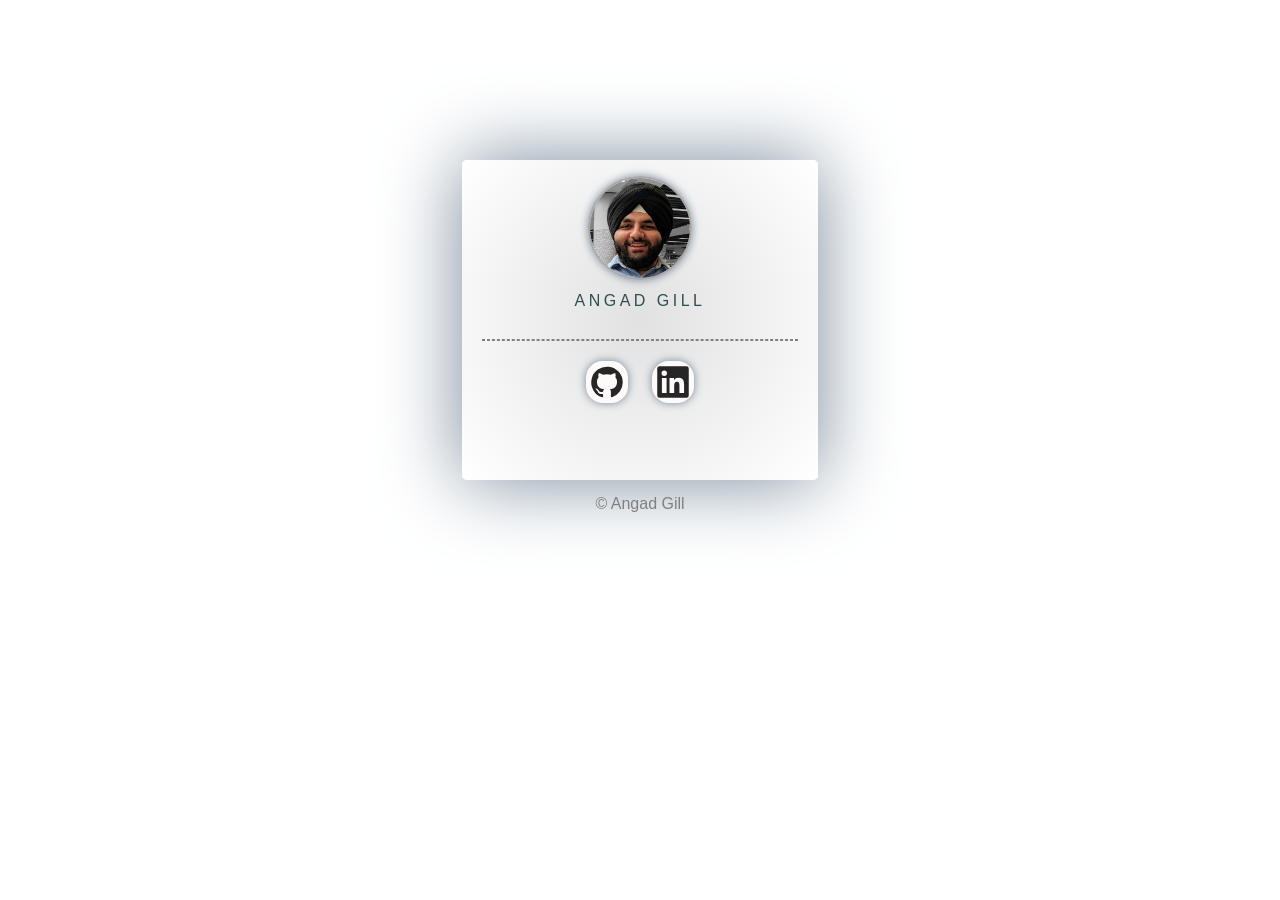
==== index.html @ 1d896cca "Add favicon" ====
<!DOCTYPE html>
<html lang="en_US">

<head>
    <meta charset="utf8">
    <link rel="shortcut icon" type="image/x-icon" href="favicon.ico">
    <link rel="stylesheet" href="main.css">
    <title>angadgill.in | Home</title>
</head>

<body>
    <article class="content">
        <section class="profile">
            <img src="pfp.jpg" class="photo shadow">
            <p class="name">ANGAD GILL</p>
        </section>
        <hr>
        <section class="social">
            <ul>
                <li class="badge shadow">
                    <a href="https://github.com/angadgill92">
                        <svg xmlns="http://www.w3.org/2000/svg" viewBox="0 0 32 32">
                            <path id="github"
                                d="M28,16.297a12.00154,12.00154,0,0,1-8.19942,11.38223c-.609.11718-.82514-.25609-.82514-.57691,0-.39338.01473-1.68736.01473-3.29126a2.86307,2.86307,0,0,0-.81468-2.22177c2.6733-.297,5.479-1.31121,5.479-5.92017A4.629,4.629,0,0,0,22.421,12.44971a4.30829,4.30829,0,0,0-.11941-3.17511s-1.0057-.3226-3.29666,1.2299a11.37652,11.37652,0,0,0-6.00842,0C10.70412,8.952,9.69658,9.2746,9.69658,9.2746a4.3144,4.3144,0,0,0-.11764,3.17511,4.6369,4.6369,0,0,0-1.23517,3.21937c0,4.59747,2.80132,5.62674,5.466,5.92952a2.56331,2.56331,0,0,0-.76186,1.60391,2.55528,2.55528,0,0,1-3.49232-.99687,2.52064,2.52064,0,0,0-1.83807-1.23639s-1.172-.01509-.08243.7293a3.1772,3.1772,0,0,1,1.33234,1.755s.70433,2.33328,4.04232,1.60826c.00582,1.00121.01621,1.7557.01621,2.04051,0,.31795-.219.68834-.819.57831A11.99877,11.99877,0,1,1,28,16.297Z"
                                fill="#262626" fill-rule="evenodd" />
                        </svg>
                    </a>
                </li>

                <li class="badge shadow">
                    <a href="https://linkedin.com/in/angadgill92">
                        <svg xmlns="http://www.w3.org/2000/svg" viewBox="0 0 32 32">
                            <path id="linkedin"
                                d="M26.22362,4H5.77133A1.75177,1.75177,0,0,0,3.99985,5.72983V26.26822A1.75294,1.75294,0,0,0,5.77133,28H26.22362a1.75631,1.75631,0,0,0,1.77653-1.73177V5.72983A1.75514,1.75514,0,0,0,26.22362,4ZM11.118,24.45115H7.55811V12.99771H11.118ZM9.33887,11.432a2.06388,2.06388,0,1,1,2.06281-2.06453A2.06444,2.06444,0,0,1,9.33887,11.432Zm15.112,13.01918h-3.5573V18.88134c0-1.32878-.02441-3.03719-1.84977-3.03719-1.85237,0-2.136,1.447-2.136,2.941v5.666H13.35058V12.99771h3.41471v1.56487h.04738a3.73973,3.73973,0,0,1,3.368-1.84993c3.60464,0,4.27018,2.37223,4.27018,5.456Z"
                                fill="#262626" />
                        </svg>
                    </a>
                </li>
            </ul>
        </section>
    </article>

    <footer><small>&copy; Angad Gill</small></footer>
</body>

</html>
---- main.css ----
/* http://meyerweb.com/eric/tools/css/reset/ 
   v2.0 | 20110126
   License: none (public domain)
*/

html, body, div, span, applet, object, iframe,
h1, h2, h3, h4, h5, h6, p, blockquote, pre,
a, abbr, acronym, address, big, cite, code,
del, dfn, em, img, ins, kbd, q, s, samp,
small, strike, strong, sub, sup, tt, var,
b, u, i, center,
dl, dt, dd, ol, ul, li,
fieldset, form, label, legend,
table, caption, tbody, tfoot, thead, tr, th, td,
article, aside, canvas, details, embed, 
figure, figcaption, footer, header, hgroup, 
menu, nav, output, ruby, section, summary,
time, mark, audio, video {
	margin: 0;
	padding: 0;
	border: 0;
	font-size: 100%;
	font: inherit;
	vertical-align: baseline;
}
/* HTML5 display-role reset for older browsers */
article, aside, details, figcaption, figure, 
footer, header, hgroup, menu, nav, section {
	display: block;
}
body {
	line-height: 1;
}
ol, ul {
	list-style: none;
}
blockquote, q {
	quotes: none;
}
blockquote:before, blockquote:after,
q:before, q:after {
	content: '';
	content: none;
}
table {
	border-collapse: collapse;
	border-spacing: 0;
}
/* CSS reset ends */

body {
    background: #fff;
    background-blend-mode: luminosity;
    font-family: "Source Sans Pro", Helvetica, sans-serif;
    text-align: center;
    margin-top: 10px;
    margin-bottom: 10px;
}
header, footer {
    color: gray;
    height: 10%;
}

header, footer {
    padding-top: 1em;
    padding-bottom: 1em;
}


.content {
    margin: auto;
    margin-top: 10em;
    align-items: center;
    height: 20em;
    border-radius: 5px;
    width: 40ch;
    background: radial-gradient(circle, rgba(225,225,225,1) 0%, rgba(255,255,255,1) 100%); 
    box-shadow: 0px 0px 80px lightslategray;
}

.badge {
    margin-left: 10px;
    margin-right: 10px;
    display: inline-block;
    height: 42px;
    width: 42px;
    text-align: center;
    border-radius: 40%;
    background-color: snow;
}

.shadow {
    box-shadow: 0px 0px 8px lightslategray;
    -webkit-transition: all 0.03s cubic-bezier(0.165, 0.84, 0.44, 1);
    transition: all 0.03s cubic-bezier(0.165, 0.84, 0.44, 1);
}
.shadow::after {
    opacity: 0;
    -webkit-transition: all 0.03s cubic-bezier(0.165, 0.84, 0.44, 1);
    transition: all 0.03s cubic-bezier(0.165, 0.84, 0.44, 1);
}

.shadow:hover {
    -webkit-transform: scale(1.1, 1.1);
    transform: scale(1.1, 1.1);
}

.shadow:hover::after {
    opacity: 1;
}

.profile {
    margin-top: 20px;
    border-style: solid;
    align-content: center;
}

.photo {
    margin-top: 1em;
    border-radius: 50%;
    height: 100px;
    width: 100px;
    border-color: darkgrey;
    border-style: double;
    border-width: 2px;
}

.name {
    margin: 10px 0px 10px 0px;
    color: darkslategray;
    letter-spacing: 3.5px;
}

hr {
    margin: 20px 20px 20px 20px;
    border-style: dashed;
    border-color: gray;
}
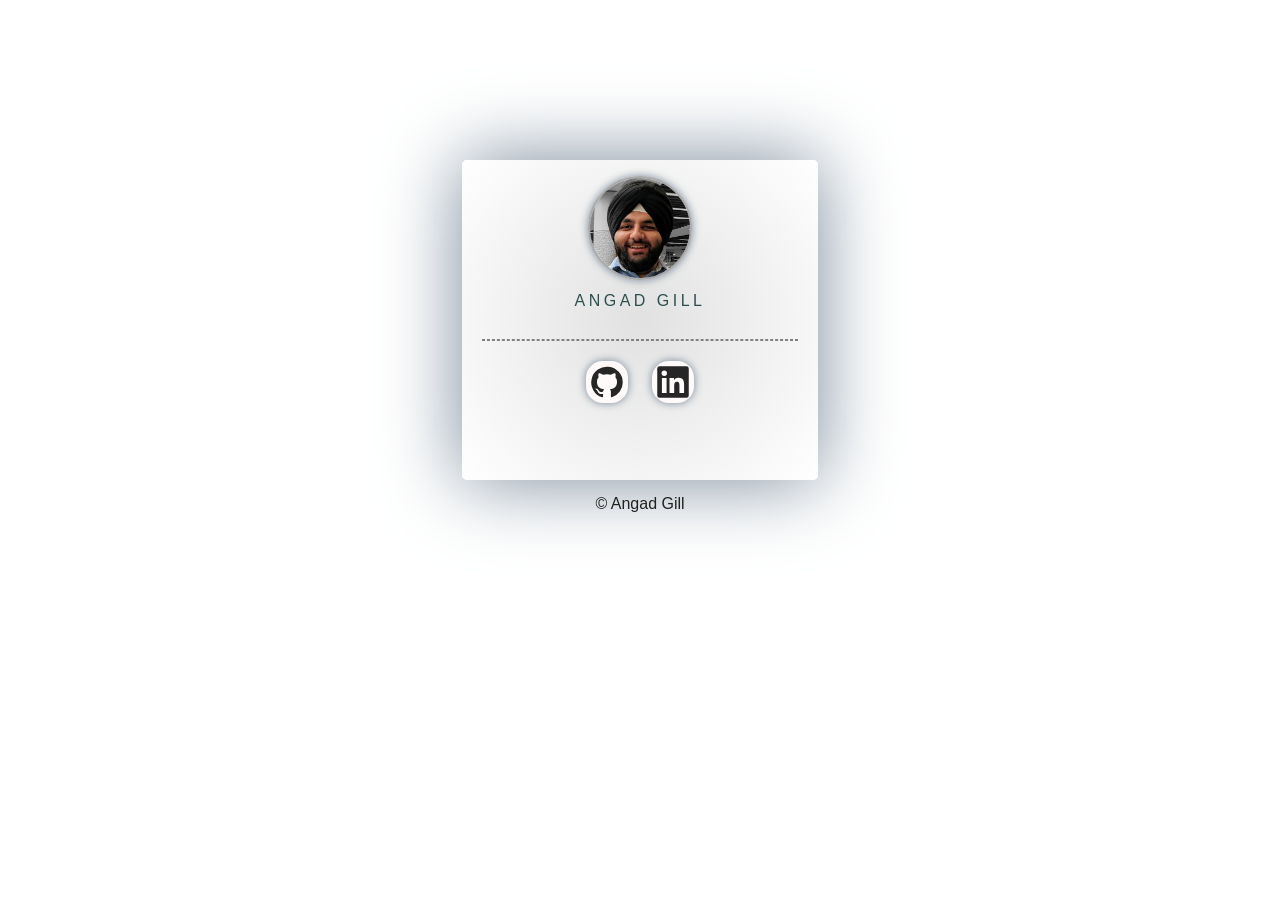
==== commit 88af644d: "Fix accessibility and SEO issues - add valid lang attribute to the html tag - add a description meta" ====
--- a/index.html
+++ b/index.html
@@ -1,8 +1,10 @@
 <!DOCTYPE html>
-<html lang="en_US">
+<html lang="en">
 
 <head>
     <meta charset="utf8">
+    <meta name="viewport" content="width=device-width, initial-scale=1">
+    <meta name="description" content="Home page of Angad Gill's personal website">
     <link rel="shortcut icon" type="image/x-icon" href="favicon.ico">
     <link rel="stylesheet" href="main.css">
     <title>angadgill.in | Home</title>
@@ -11,15 +13,15 @@
 <body>
     <article class="content">
         <section class="profile">
-            <img src="pfp.jpg" class="photo shadow">
+            <img src="pfp.jpg" class="photo shadow" alt="Angad Gill's Profile Image">
             <p class="name">ANGAD GILL</p>
         </section>
         <hr>
         <section class="social">
             <ul>
                 <li class="badge shadow">
-                    <a href="https://github.com/angadgill92">
-                        <svg xmlns="http://www.w3.org/2000/svg" viewBox="0 0 32 32">
+                    <a href="https://github.com/angadgill92" title="Link to Github profile">
+                        <svg xmlns="http://www.w3.org/2000/svg" viewBox="0 0 32 32" >
                             <path id="github"
                                 d="M28,16.297a12.00154,12.00154,0,0,1-8.19942,11.38223c-.609.11718-.82514-.25609-.82514-.57691,0-.39338.01473-1.68736.01473-3.29126a2.86307,2.86307,0,0,0-.81468-2.22177c2.6733-.297,5.479-1.31121,5.479-5.92017A4.629,4.629,0,0,0,22.421,12.44971a4.30829,4.30829,0,0,0-.11941-3.17511s-1.0057-.3226-3.29666,1.2299a11.37652,11.37652,0,0,0-6.00842,0C10.70412,8.952,9.69658,9.2746,9.69658,9.2746a4.3144,4.3144,0,0,0-.11764,3.17511,4.6369,4.6369,0,0,0-1.23517,3.21937c0,4.59747,2.80132,5.62674,5.466,5.92952a2.56331,2.56331,0,0,0-.76186,1.60391,2.55528,2.55528,0,0,1-3.49232-.99687,2.52064,2.52064,0,0,0-1.83807-1.23639s-1.172-.01509-.08243.7293a3.1772,3.1772,0,0,1,1.33234,1.755s.70433,2.33328,4.04232,1.60826c.00582,1.00121.01621,1.7557.01621,2.04051,0,.31795-.219.68834-.819.57831A11.99877,11.99877,0,1,1,28,16.297Z"
                                 fill="#262626" fill-rule="evenodd" />
@@ -28,7 +30,7 @@
                 </li>
 
                 <li class="badge shadow">
-                    <a href="https://linkedin.com/in/angadgill92">
+                    <a href="https://linkedin.com/in/angadgill92" title="Link to LinkedIn profile">
                         <svg xmlns="http://www.w3.org/2000/svg" viewBox="0 0 32 32">
                             <path id="linkedin"
                                 d="M26.22362,4H5.77133A1.75177,1.75177,0,0,0,3.99985,5.72983V26.26822A1.75294,1.75294,0,0,0,5.77133,28H26.22362a1.75631,1.75631,0,0,0,1.77653-1.73177V5.72983A1.75514,1.75514,0,0,0,26.22362,4ZM11.118,24.45115H7.55811V12.99771H11.118ZM9.33887,11.432a2.06388,2.06388,0,1,1,2.06281-2.06453A2.06444,2.06444,0,0,1,9.33887,11.432Zm15.112,13.01918h-3.5573V18.88134c0-1.32878-.02441-3.03719-1.84977-3.03719-1.85237,0-2.136,1.447-2.136,2.941v5.666H13.35058V12.99771h3.41471v1.56487h.04738a3.73973,3.73973,0,0,1,3.368-1.84993c3.60464,0,4.27018,2.37223,4.27018,5.456Z"
--- a/main.css
+++ b/main.css
@@ -57,7 +57,7 @@
     margin-bottom: 10px;
 }
 header, footer {
-    color: gray;
+    color: #222;
     height: 10%;
 }
 
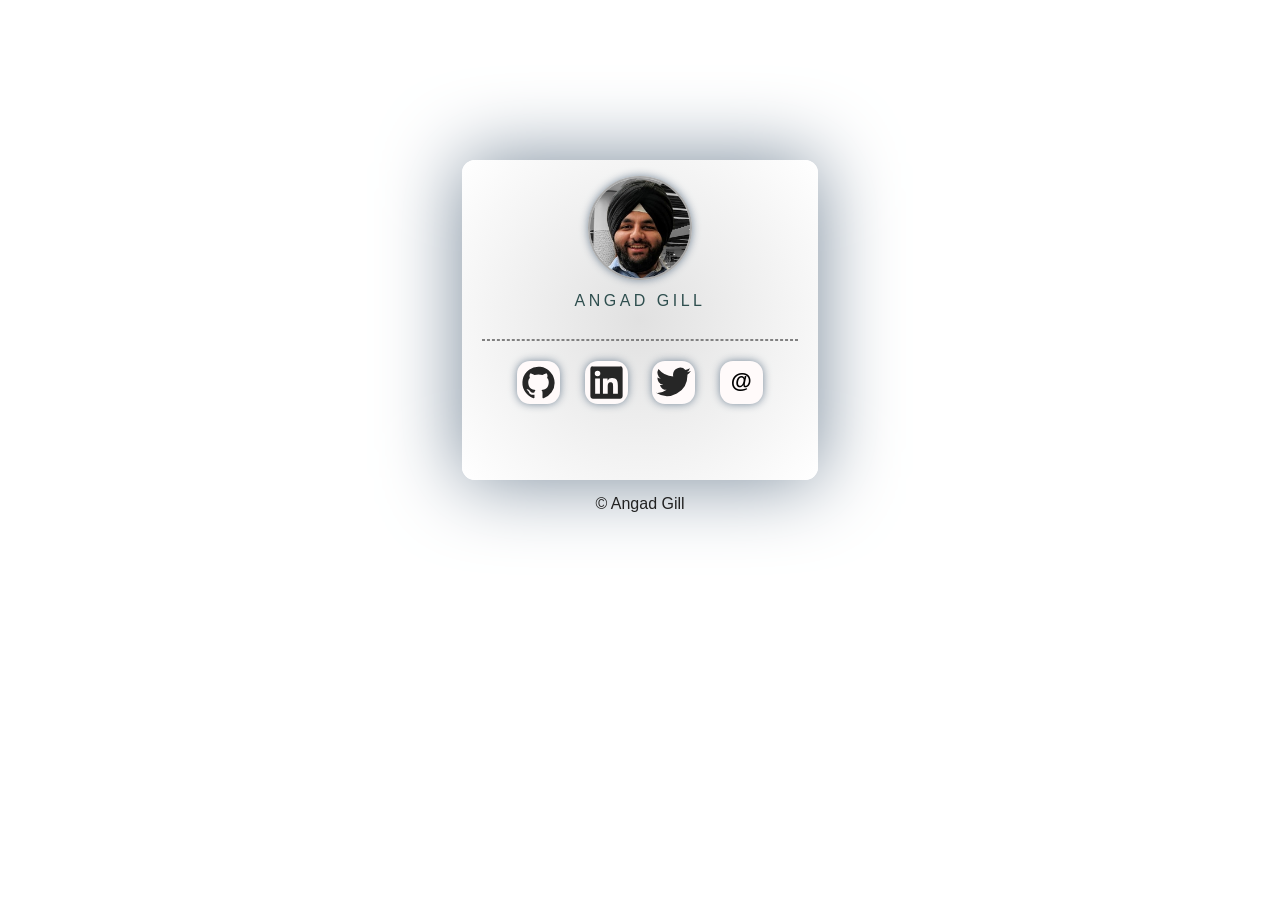
==== commit 7d27e818: "Add twitter and email badges" ====
--- a/index.html
+++ b/index.html
@@ -13,15 +13,15 @@
 <body>
     <article class="content">
         <section class="profile">
-            <img src="pfp.jpg" class="photo shadow" alt="Angad Gill's Profile Image">
-            <p class="name">ANGAD GILL</p>
+            <img src="pfp.jpg" class="photo shadow" title="Profile Image">
+            <p class="name" title="Name">ANGAD GILL</p>
         </section>
         <hr>
         <section class="social">
             <ul>
                 <li class="badge shadow">
                     <a href="https://github.com/angadgill92" title="Link to Github profile">
-                        <svg xmlns="http://www.w3.org/2000/svg" viewBox="0 0 32 32" >
+                        <svg xmlns="http://www.w3.org/2000/svg" viewBox="0 0 32 32">
                             <path id="github"
                                 d="M28,16.297a12.00154,12.00154,0,0,1-8.19942,11.38223c-.609.11718-.82514-.25609-.82514-.57691,0-.39338.01473-1.68736.01473-3.29126a2.86307,2.86307,0,0,0-.81468-2.22177c2.6733-.297,5.479-1.31121,5.479-5.92017A4.629,4.629,0,0,0,22.421,12.44971a4.30829,4.30829,0,0,0-.11941-3.17511s-1.0057-.3226-3.29666,1.2299a11.37652,11.37652,0,0,0-6.00842,0C10.70412,8.952,9.69658,9.2746,9.69658,9.2746a4.3144,4.3144,0,0,0-.11764,3.17511,4.6369,4.6369,0,0,0-1.23517,3.21937c0,4.59747,2.80132,5.62674,5.466,5.92952a2.56331,2.56331,0,0,0-.76186,1.60391,2.55528,2.55528,0,0,1-3.49232-.99687,2.52064,2.52064,0,0,0-1.83807-1.23639s-1.172-.01509-.08243.7293a3.1772,3.1772,0,0,1,1.33234,1.755s.70433,2.33328,4.04232,1.60826c.00582,1.00121.01621,1.7557.01621,2.04051,0,.31795-.219.68834-.819.57831A11.99877,11.99877,0,1,1,28,16.297Z"
                                 fill="#262626" fill-rule="evenodd" />
@@ -38,11 +38,30 @@
                         </svg>
                     </a>
                 </li>
+
+                <li class="badge shadow">
+                    <a href="https://twitter.com/angadgill92" title="Link to Twitter Profile">
+                        <svg xmlns="http://www.w3.org/2000/svg" viewBox="0 0 32 32">
+                            <path id="twitter"
+                                d="M26.32865,10.20428c.01043.22891.01043.45778.01043.6867A15.18194,15.18194,0,0,1,2.99214,23.68808a10.26487,10.26487,0,0,0,1.26929.07283A10.70029,10.70029,0,0,0,10.8889,21.472a5.33486,5.33486,0,0,1-4.9836-3.70387,5.36636,5.36636,0,0,0,2.40336-.09364,5.34632,5.34632,0,0,1-4.2761-5.23331v-.07283a5.39627,5.39627,0,0,0,2.41374.6659A5.35659,5.35659,0,0,1,4.79205,5.90738,15.1498,15.1498,0,0,0,15.78924,11.484a5.89821,5.89821,0,0,1-.13524-1.21727,5.33642,5.33642,0,0,1,9.22847-3.65189,10.61188,10.61188,0,0,0,3.3918-1.2901A5.368,5.368,0,0,1,25.9229,8.27951a10.81127,10.81127,0,0,0,3.06924-.84274A10.868,10.868,0,0,1,26.32865,10.20428Z"
+                                fill="#262626" />
+                        </svg>
+                    </a>
+                </li>
+                <li class="badge shadow">
+                    <a href="mailto:mail@angadgill.in" title="Email Address">
+                        <svg xmlns="http://www.w3.org/2000/svg" viewBox="0 0 32 32">
+                            <text x="8" y="20" viewBox="0 0 32 32" class="svg-text">@</text>
+                        </svg>
+                    </a>
+                </li>
             </ul>
         </section>
     </article>
 
-    <footer><small>&copy; Angad Gill</small></footer>
+    <footer><small title="Copyright Info">&copy; Angad Gill</small></footer>
 </body>
+<!-- Free Glyphs sourced from https://www.glyphicons.com/tools/social/ -->
+<!-- Favicon created on favicon.io -->
 
 </html>
--- a/main.css
+++ b/main.css
@@ -66,13 +66,12 @@
     padding-bottom: 1em;
 }
 
-
 .content {
     margin: auto;
     margin-top: 10em;
     align-items: center;
     height: 20em;
-    border-radius: 5px;
+    border-radius: 13px;
     width: 40ch;
     background: radial-gradient(circle, rgba(225,225,225,1) 0%, rgba(255,255,255,1) 100%); 
     box-shadow: 0px 0px 80px lightslategray;
@@ -82,10 +81,10 @@
     margin-left: 10px;
     margin-right: 10px;
     display: inline-block;
-    height: 42px;
-    width: 42px;
+    height: 43px;
+    width: 43px;
     text-align: center;
-    border-radius: 40%;
+    border-radius: 30%;
     background-color: snow;
 }
 
@@ -131,6 +130,10 @@
     letter-spacing: 3.5px;
 }
 
+.svg-text {
+    font-weight: bolder;
+}
+
 hr {
     margin: 20px 20px 20px 20px;
     border-style: dashed;
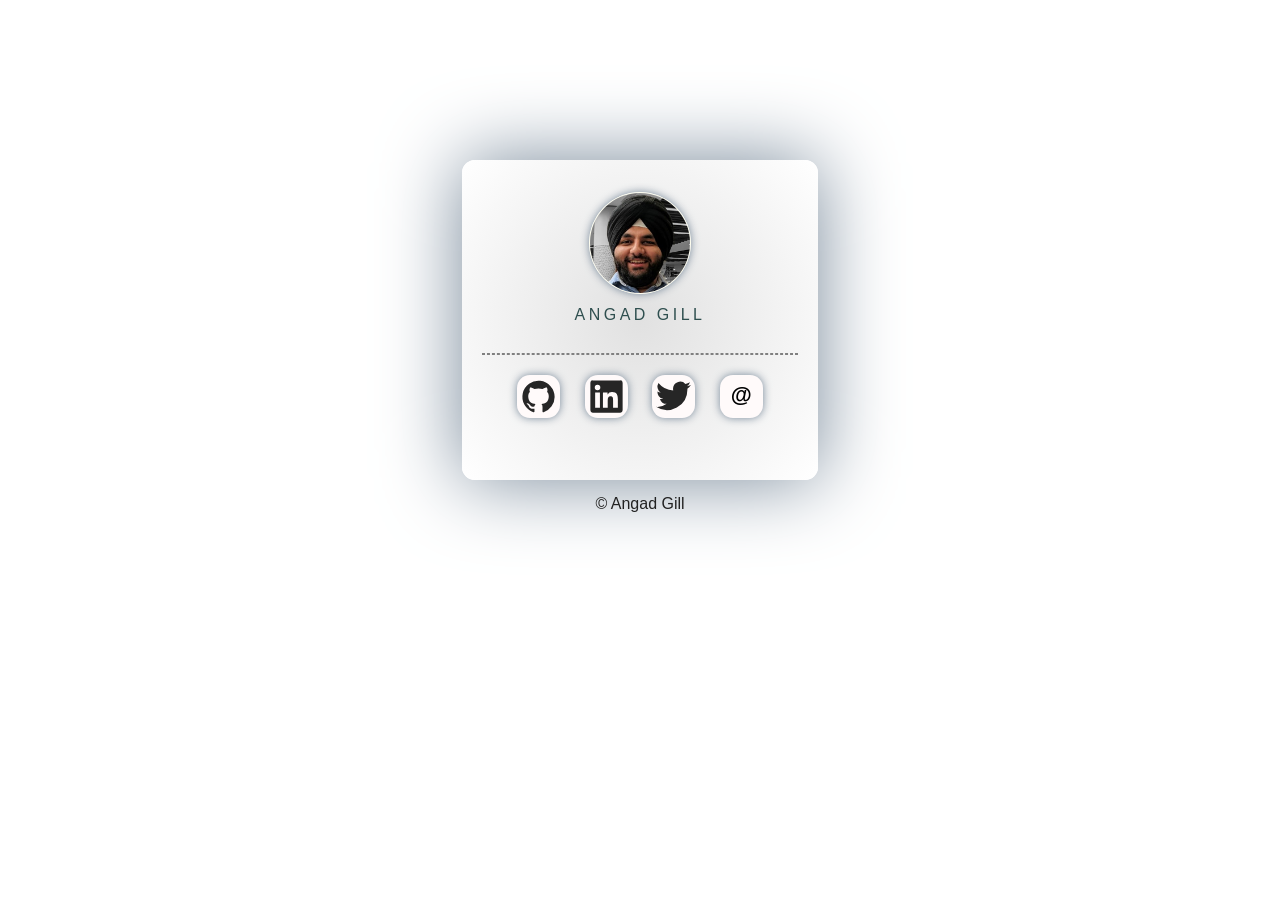
==== commit 7c602b13: "Add SEO meta tags (OpenGraph, Twitter etc.)" ====
--- a/index.html
+++ b/index.html
@@ -4,10 +4,33 @@
 <head>
     <meta charset="utf8">
     <meta name="viewport" content="width=device-width, initial-scale=1">
-    <meta name="description" content="Home page of Angad Gill's personal website">
+    <title>angadgill.in | Home</title>
+
+    <!-- Search Engine -->
+    <meta name="description" content="Angad Gill's personal website.">
+    <meta name="image" content="https://angadgill.in/pfp.jpg">
+    <!-- Schema.org for Google -->
+    <meta itemprop="name" content="Angad Gill | Home">
+    <meta itemprop="description" content="Angad Gill's personal website.">
+    <meta itemprop="image" content="https://angadgill.in/pfp.jpg">
+    <!-- Twitter -->
+    <meta name="twitter:card" content="summary">
+    <meta name="twitter:title" content="Angad Gill | Home">
+    <meta name="twitter:description" content="Angad Gill's personal website.">
+    <meta name="twitter:site" content="@angadgill92">
+    <meta name="twitter:image:src" content="https://angadgill.in/pfp.jpg">
+    <!-- Open Graph general (Facebook, Pinterest & Google+) -->
+    <meta name="og:title" content="Angad Gill | Home">
+    <meta name="og:description" content="Angad Gill's personal website.">
+    <meta name="og:image" content="https://angadgill.in/pfp.jpg">
+    <meta name="og:url" content="https://angadgill.in">
+    <meta name="og:site_name" content="Angad Gill | Home">
+    <meta name="og:type" content="website">
+
+    <!-- Tags generated on https://megatags.co -->
+    
     <link rel="shortcut icon" type="image/x-icon" href="favicon.ico">
     <link rel="stylesheet" href="main.css">
-    <title>angadgill.in | Home</title>
 </head>
 
 <body>
@@ -21,7 +44,7 @@
             <ul>
                 <li class="badge shadow">
                     <a href="https://github.com/angadgill92" title="Link to Github profile">
-                        <svg xmlns="http://www.w3.org/2000/svg" viewBox="0 0 32 32">
+                        <svg xmlns="http://www.w3.org/2000/svg" viewBox="0 0 32 32" title="Github Logo">
                             <path id="github"
                                 d="M28,16.297a12.00154,12.00154,0,0,1-8.19942,11.38223c-.609.11718-.82514-.25609-.82514-.57691,0-.39338.01473-1.68736.01473-3.29126a2.86307,2.86307,0,0,0-.81468-2.22177c2.6733-.297,5.479-1.31121,5.479-5.92017A4.629,4.629,0,0,0,22.421,12.44971a4.30829,4.30829,0,0,0-.11941-3.17511s-1.0057-.3226-3.29666,1.2299a11.37652,11.37652,0,0,0-6.00842,0C10.70412,8.952,9.69658,9.2746,9.69658,9.2746a4.3144,4.3144,0,0,0-.11764,3.17511,4.6369,4.6369,0,0,0-1.23517,3.21937c0,4.59747,2.80132,5.62674,5.466,5.92952a2.56331,2.56331,0,0,0-.76186,1.60391,2.55528,2.55528,0,0,1-3.49232-.99687,2.52064,2.52064,0,0,0-1.83807-1.23639s-1.172-.01509-.08243.7293a3.1772,3.1772,0,0,1,1.33234,1.755s.70433,2.33328,4.04232,1.60826c.00582,1.00121.01621,1.7557.01621,2.04051,0,.31795-.219.68834-.819.57831A11.99877,11.99877,0,1,1,28,16.297Z"
                                 fill="#262626" fill-rule="evenodd" />
--- a/main.css
+++ b/main.css
@@ -90,13 +90,13 @@
 
 .shadow {
     box-shadow: 0px 0px 8px lightslategray;
-    -webkit-transition: all 0.03s cubic-bezier(0.165, 0.84, 0.44, 1);
-    transition: all 0.03s cubic-bezier(0.165, 0.84, 0.44, 1);
+    -webkit-transition: all 0.1s cubic-bezier(0.165, 0.84, 0.44, 1);
+    transition: all 0.1s cubic-bezier(0.165, 0.84, 0.44, 1);
 }
 .shadow::after {
     opacity: 0;
-    -webkit-transition: all 0.03s cubic-bezier(0.165, 0.84, 0.44, 1);
-    transition: all 0.03s cubic-bezier(0.165, 0.84, 0.44, 1);
+    -webkit-transition: all 0.1s cubic-bezier(0.165, 0.84, 0.44, 1);
+    transition: all 0.1s cubic-bezier(0.165, 0.84, 0.44, 1);
 }
 
 .shadow:hover {
@@ -109,24 +109,23 @@
 }
 
 .profile {
-    margin-top: 20px;
-    border-style: solid;
     align-content: center;
 }
 
 .photo {
-    margin-top: 1em;
+    margin-top: 2em;
     border-radius: 50%;
     height: 100px;
     width: 100px;
-    border-color: darkgrey;
-    border-style: double;
-    border-width: 2px;
+    border-color: ivory;
+    border-style: solid;
+    border-width: 1px;
 }
 
 .name {
     margin: 10px 0px 10px 0px;
     color: darkslategray;
+    font-weight: 500;
     letter-spacing: 3.5px;
 }
 
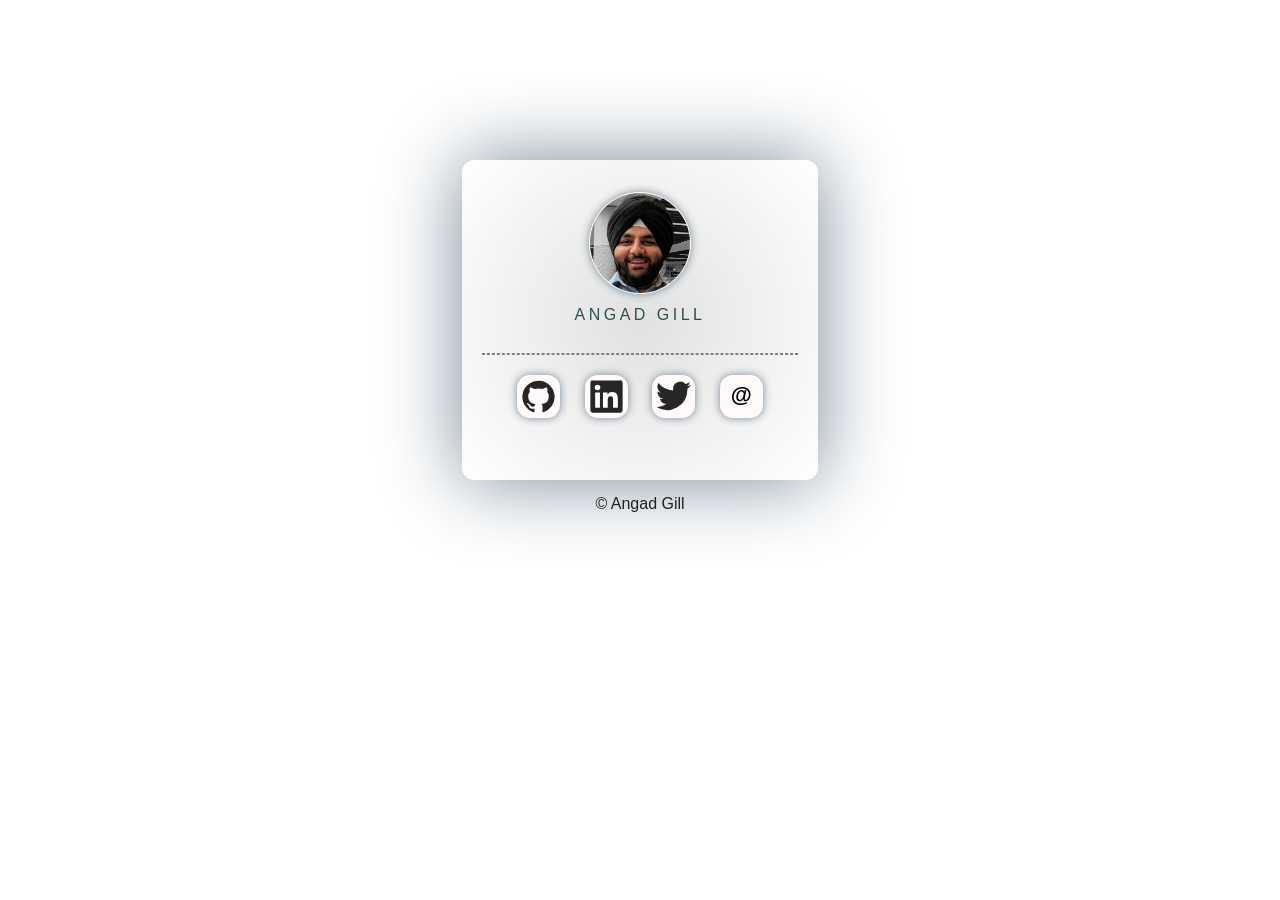
==== commit 224e506a: "Change profile picture to .webp from .jpg" ====
--- a/index.html
+++ b/index.html
@@ -8,21 +8,21 @@
 
     <!-- Search Engine -->
     <meta name="description" content="Angad Gill's personal website.">
-    <meta name="image" content="https://angadgill.in/pfp.jpg">
+    <meta name="image" content="https://angadgill.in/pfp.webp">
     <!-- Schema.org for Google -->
     <meta itemprop="name" content="Angad Gill | Home">
     <meta itemprop="description" content="Angad Gill's personal website.">
-    <meta itemprop="image" content="https://angadgill.in/pfp.jpg">
+    <meta itemprop="image" content="https://angadgill.in/pfp.webp">
     <!-- Twitter -->
     <meta name="twitter:card" content="summary">
     <meta name="twitter:title" content="Angad Gill | Home">
     <meta name="twitter:description" content="Angad Gill's personal website.">
     <meta name="twitter:site" content="@angadgill92">
-    <meta name="twitter:image:src" content="https://angadgill.in/pfp.jpg">
+    <meta name="twitter:image:src" content="https://angadgill.in/pfp.webp">
     <!-- Open Graph general (Facebook, Pinterest & Google+) -->
     <meta name="og:title" content="Angad Gill | Home">
     <meta name="og:description" content="Angad Gill's personal website.">
-    <meta name="og:image" content="https://angadgill.in/pfp.jpg">
+    <meta name="og:image" content="https://angadgill.in/pfp.webp">
     <meta name="og:url" content="https://angadgill.in">
     <meta name="og:site_name" content="Angad Gill | Home">
     <meta name="og:type" content="website">
@@ -36,7 +36,7 @@
 <body>
     <article class="content">
         <section class="profile">
-            <img src="pfp.jpg" class="photo shadow" title="Profile Image">
+            <img src="pfp.webp" class="photo shadow" title="Profile Image">
             <p class="name" title="Name">ANGAD GILL</p>
         </section>
         <hr>
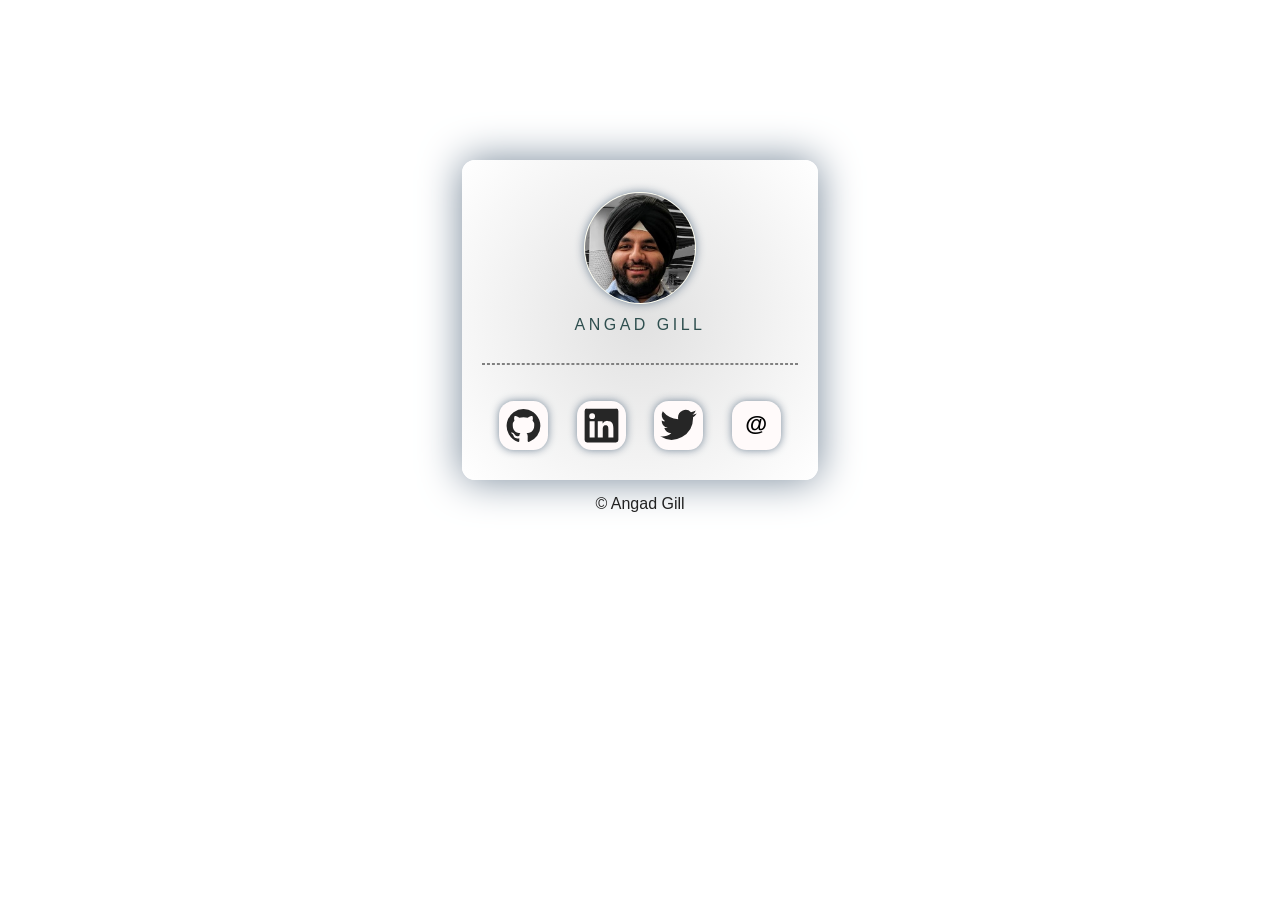
==== commit b69c9af8: "Tweak UI - make content shadow smaller - add padding to social icons - center social section a littl" ====
--- a/index.html
+++ b/index.html
@@ -28,22 +28,263 @@
     <meta name="og:type" content="website">
 
     <!-- Tags generated on https://megatags.co -->
-    
+
     <link rel="shortcut icon" type="image/x-icon" href="favicon.ico">
-    <link rel="stylesheet" href="main.css">
+    <style type="text/css">
+        /* http://meyerweb.com/eric/tools/css/reset/ 
+   v2.0 | 20110126
+   License: none (public domain)
+*/
+
+        html,
+        body,
+        div,
+        span,
+        applet,
+        object,
+        iframe,
+        h1,
+        h2,
+        h3,
+        h4,
+        h5,
+        h6,
+        p,
+        blockquote,
+        pre,
+        a,
+        abbr,
+        acronym,
+        address,
+        big,
+        cite,
+        code,
+        del,
+        dfn,
+        em,
+        img,
+        ins,
+        kbd,
+        q,
+        s,
+        samp,
+        small,
+        strike,
+        strong,
+        sub,
+        sup,
+        tt,
+        var,
+        b,
+        u,
+        i,
+        center,
+        dl,
+        dt,
+        dd,
+        ol,
+        ul,
+        li,
+        fieldset,
+        form,
+        label,
+        legend,
+        table,
+        caption,
+        tbody,
+        tfoot,
+        thead,
+        tr,
+        th,
+        td,
+        article,
+        aside,
+        canvas,
+        details,
+        embed,
+        figure,
+        figcaption,
+        footer,
+        header,
+        hgroup,
+        menu,
+        nav,
+        output,
+        ruby,
+        section,
+        summary,
+        time,
+        mark,
+        audio,
+        video {
+            margin: 0;
+            padding: 0;
+            border: 0;
+            font-size: 100%;
+            font: inherit;
+            vertical-align: baseline;
+        }
+
+        /* HTML5 display-role reset for older browsers */
+        article,
+        aside,
+        details,
+        figcaption,
+        figure,
+        footer,
+        header,
+        hgroup,
+        menu,
+        nav,
+        section {
+            display: block;
+        }
+
+        body {
+            line-height: 1;
+        }
+
+        ol,
+        ul {
+            list-style: none;
+        }
+
+        blockquote,
+        q {
+            quotes: none;
+        }
+
+        blockquote:before,
+        blockquote:after,
+        q:before,
+        q:after {
+            content: '';
+            content: none;
+        }
+
+        table {
+            border-collapse: collapse;
+            border-spacing: 0;
+        }
+
+        /* CSS reset ends */
+
+        body {
+            background: #fff;
+            background-blend-mode: luminosity;
+            font-family: "Source Sans Pro", Helvetica, sans-serif;
+            text-align: center;
+            margin-top: 10px;
+            margin-bottom: 10px;
+            box-sizing: border-box;
+        }
+
+        header,
+        footer {
+            color: #222;
+            height: 10%;
+        }
+
+        header,
+        footer {
+            padding-top: 1em;
+            padding-bottom: 1em;
+        }
+
+        .content {
+            margin: auto;
+            margin-top: 10em;
+            align-items: center;
+            height: 20em;
+            border-radius: 13px;
+            width: 40ch;
+            background: radial-gradient(circle, rgba(225, 225, 225, 1) 0%, rgba(255, 255, 255, 1) 100%);
+            box-shadow: 0px 0px 40px lightslategray;
+        }
+
+        .badge {
+            margin-left: 12px;
+            margin-right: 12px;
+            display: inline-block;
+            height: 45px;
+            width: 45px;
+            padding: 2px;
+            text-align: center;
+            border-radius: 30%;
+            background-color: snow;
+        }
+
+        .social {
+            padding-top: 1em;
+        }
+
+        .shadow {
+            box-shadow: 0px 0px 8px lightslategray;
+            -webkit-transition: all 0.1s cubic-bezier(0.165, 0.84, 0.44, 1);
+            transition: all 0.1s cubic-bezier(0.165, 0.84, 0.44, 1);
+        }
+
+        .shadow::after {
+            opacity: 0;
+            -webkit-transition: all 0.1s cubic-bezier(0.165, 0.84, 0.44, 1);
+            transition: all 0.1s cubic-bezier(0.165, 0.84, 0.44, 1);
+        }
+
+        .shadow:hover {
+            -webkit-transform: scale(1.1, 1.1);
+            transform: scale(1.1, 1.1);
+        }
+
+        .shadow:hover::after {
+            opacity: 1;
+        }
+
+        .profile {
+            align-content: center;
+        }
+
+        .photo {
+            margin-top: 2em;
+            border-radius: 50%;
+            height: 110px;
+            width: 110px;
+            border-color: ivory;
+            border-style: solid;
+            border-width: 1px;
+            box-shadow: 0px 0px 10px lightslategray;
+            opacity: 1;
+        }
+
+        .name {
+            margin: 10px 0px 10px 0px;
+            color: darkslategray;
+            font-weight: 500;
+            letter-spacing: 3.5px;
+        }
+
+        .svg-text {
+            font-weight: bolder;
+        }
+
+        hr {
+            margin: 20px 20px 20px 20px;
+            border-style: dashed;
+            border-color: gray;
+        }
+    </style>
 </head>
 
 <body>
     <article class="content">
         <section class="profile">
-            <img src="pfp.webp" class="photo shadow" title="Profile Image">
+            <img src="pfp.webp" class="photo" title="Profile Image">
             <p class="name" title="Name">ANGAD GILL</p>
         </section>
         <hr>
         <section class="social">
             <ul>
                 <li class="badge shadow">
-                    <a href="https://github.com/angadgill92" title="Link to Github profile">
+                    <a href="https://github.com/angadgill92" title="Link to Github profile" target="_blank" rel="noreferrer noopener">
                         <svg xmlns="http://www.w3.org/2000/svg" viewBox="0 0 32 32" title="Github Logo">
                             <path id="github"
                                 d="M28,16.297a12.00154,12.00154,0,0,1-8.19942,11.38223c-.609.11718-.82514-.25609-.82514-.57691,0-.39338.01473-1.68736.01473-3.29126a2.86307,2.86307,0,0,0-.81468-2.22177c2.6733-.297,5.479-1.31121,5.479-5.92017A4.629,4.629,0,0,0,22.421,12.44971a4.30829,4.30829,0,0,0-.11941-3.17511s-1.0057-.3226-3.29666,1.2299a11.37652,11.37652,0,0,0-6.00842,0C10.70412,8.952,9.69658,9.2746,9.69658,9.2746a4.3144,4.3144,0,0,0-.11764,3.17511,4.6369,4.6369,0,0,0-1.23517,3.21937c0,4.59747,2.80132,5.62674,5.466,5.92952a2.56331,2.56331,0,0,0-.76186,1.60391,2.55528,2.55528,0,0,1-3.49232-.99687,2.52064,2.52064,0,0,0-1.83807-1.23639s-1.172-.01509-.08243.7293a3.1772,3.1772,0,0,1,1.33234,1.755s.70433,2.33328,4.04232,1.60826c.00582,1.00121.01621,1.7557.01621,2.04051,0,.31795-.219.68834-.819.57831A11.99877,11.99877,0,1,1,28,16.297Z"
@@ -53,7 +294,7 @@
                 </li>
 
                 <li class="badge shadow">
-                    <a href="https://linkedin.com/in/angadgill92" title="Link to LinkedIn profile">
+                    <a href="https://linkedin.com/in/angadgill92" title="Link to LinkedIn profile" target="_blank" rel="noreferrer noopener">
                         <svg xmlns="http://www.w3.org/2000/svg" viewBox="0 0 32 32">
                             <path id="linkedin"
                                 d="M26.22362,4H5.77133A1.75177,1.75177,0,0,0,3.99985,5.72983V26.26822A1.75294,1.75294,0,0,0,5.77133,28H26.22362a1.75631,1.75631,0,0,0,1.77653-1.73177V5.72983A1.75514,1.75514,0,0,0,26.22362,4ZM11.118,24.45115H7.55811V12.99771H11.118ZM9.33887,11.432a2.06388,2.06388,0,1,1,2.06281-2.06453A2.06444,2.06444,0,0,1,9.33887,11.432Zm15.112,13.01918h-3.5573V18.88134c0-1.32878-.02441-3.03719-1.84977-3.03719-1.85237,0-2.136,1.447-2.136,2.941v5.666H13.35058V12.99771h3.41471v1.56487h.04738a3.73973,3.73973,0,0,1,3.368-1.84993c3.60464,0,4.27018,2.37223,4.27018,5.456Z"
@@ -63,7 +304,7 @@
                 </li>
 
                 <li class="badge shadow">
-                    <a href="https://twitter.com/angadgill92" title="Link to Twitter Profile">
+                    <a href="https://twitter.com/angadgill92" title="Link to Twitter Profile" target="_blank" rel="noreferrer noopener">
                         <svg xmlns="http://www.w3.org/2000/svg" viewBox="0 0 32 32">
                             <path id="twitter"
                                 d="M26.32865,10.20428c.01043.22891.01043.45778.01043.6867A15.18194,15.18194,0,0,1,2.99214,23.68808a10.26487,10.26487,0,0,0,1.26929.07283A10.70029,10.70029,0,0,0,10.8889,21.472a5.33486,5.33486,0,0,1-4.9836-3.70387,5.36636,5.36636,0,0,0,2.40336-.09364,5.34632,5.34632,0,0,1-4.2761-5.23331v-.07283a5.39627,5.39627,0,0,0,2.41374.6659A5.35659,5.35659,0,0,1,4.79205,5.90738,15.1498,15.1498,0,0,0,15.78924,11.484a5.89821,5.89821,0,0,1-.13524-1.21727,5.33642,5.33642,0,0,1,9.22847-3.65189,10.61188,10.61188,0,0,0,3.3918-1.2901A5.368,5.368,0,0,1,25.9229,8.27951a10.81127,10.81127,0,0,0,3.06924-.84274A10.868,10.868,0,0,1,26.32865,10.20428Z"
@@ -72,7 +313,7 @@
                     </a>
                 </li>
                 <li class="badge shadow">
-                    <a href="mailto:mail@angadgill.in" title="Email Address">
+                    <a href="mailto:mail@angadgill.in" title="Email Address" target="_blank" rel="noreferrer noopener">
                         <svg xmlns="http://www.w3.org/2000/svg" viewBox="0 0 32 32">
                             <text x="8" y="20" viewBox="0 0 32 32" class="svg-text">@</text>
                         </svg>
